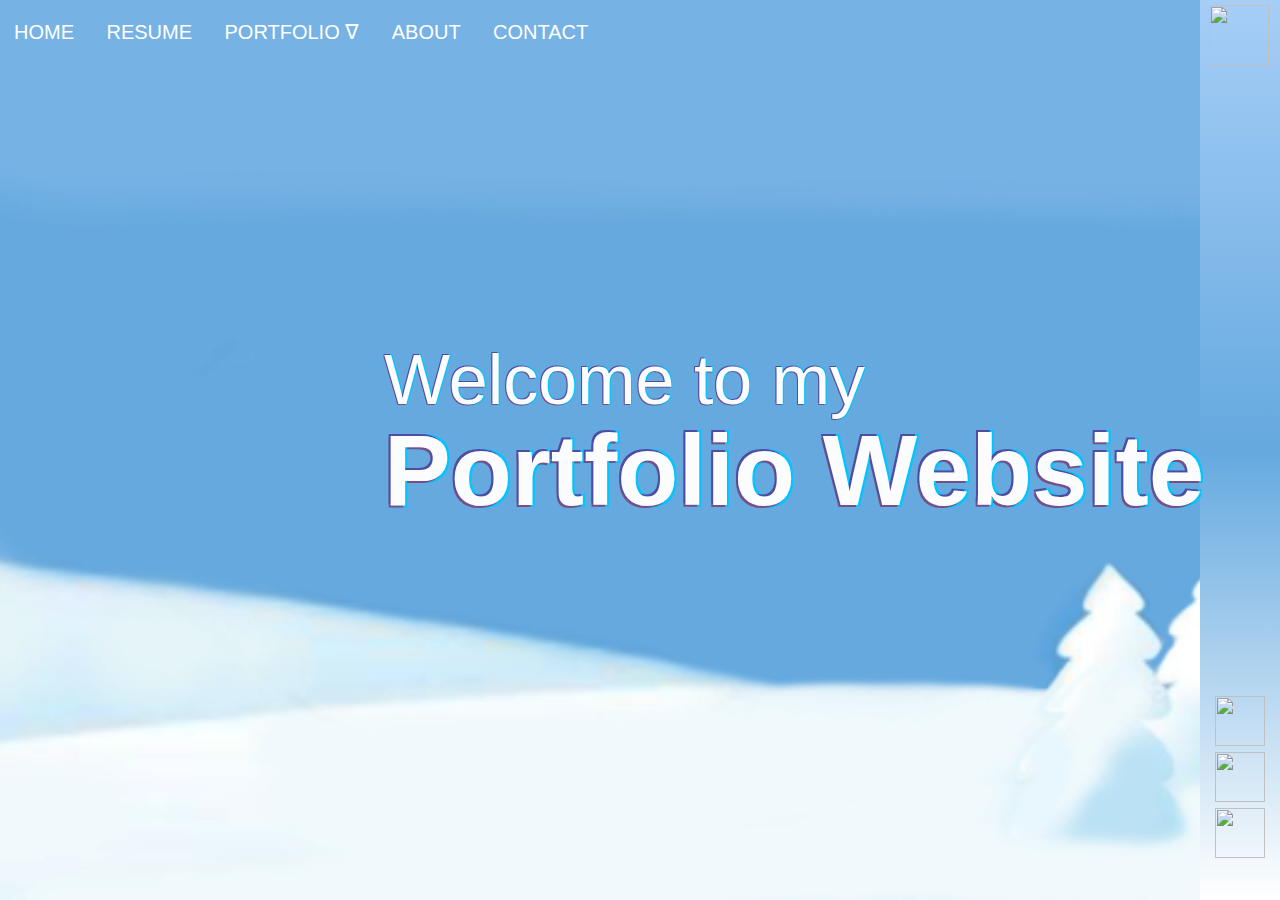
==== index.html @ c5295588 "Added Files" ====
<html>

<head>
    <title>Elon's Portfolio</title>

    <meta name="viewport" content="width=device-width, initial-scale=1.0">

    <link rel="stylesheet" href="style.css">
    <link rel="about me" href="about.html">
    <link rel="Contact" href="contact.html">
    <link rel="FreezyFall" href="FreezyFall.html">
    <link rel="Arcadia" href="Arcadia.html">



</head>

<body>
    <div class="Hero">
        <nav>
            <ul>
                <li><a href="#">Home</a></li>
                <li><a href="Resume.html">Resume</a></li>

                <li><a href="#">Portfolio ᐁ
</a>
                    <ul>   
                        <li><a href="FreezyFall.html">
                            FreezyFall</a>
                        </li>
                        <li><a href="Arcadia.html">
                            Arcadia (VR)</a>
                        </li>
                        <li><a href="CasinoGame.html">
                                Casino Game</a>
                        </li>
                       
                        <li><a href="OtherProjects.html">
                            Other Projects</a>
                        </li>
                    </ul>
                </li>
            
                <li><a href="about.html">About</a></li>
                <li><a href="contact.html">Contact</a></li>

            </ul>
        </nav> 
      
       

        <div class="content" >
            <small>Welcome to my</small>
            <h1>Portfolio Website</h1>
            <!-- <button type="button">Explore</button> -->
        </div>
        <div class="Sidebar">
            <div class="logo-parent">
                <img src="images/LogoTest.png" class="logo">
            
            
            </div>
            <div class="SocialLinks">
                <img src="images/Instagram.png">
                <img src="images/LinkedIn.png">
                <img src="images/Google.png">
            </div>
        </div>
        
        <div class="icicles">
            <img src="images/single cube falling 2.png">
            <img src="images/single cube DeadF.png">
            <img src="images/Psyco cube falling.png">
            <img src="images/NerdCubeFalling.png">
            <img src="images/kirbyFall.png">
            <img src="images/BlindCube2.png">
            <img src="images/Anime! Falling.png">
        </div>

    </div>
    
</body>

</html>
---- style.css ----
/*--------------------------------------Home Page--------------------------------- */
*{
    margin: 0;
    padding: 0;
    font-family: sans-serif;

    
}
/*------- if screen < 762px - hide sidebar-------- */
@media only screen and (max-width: 762px) {
    .Sidebar
    {
        display: none;
    }    
}
.hero{
    width: 100%;
    height: 100vh;
    background-image: url(Images/MenuBG\(Contrast\).png);
    background-size: cover;
    background-position: center;
    position: relative;
    overflow: hidden;

}
/*------- Logo properties-------- */
.logo{
    width: 60px;
    cursor: pointer;  
    z-index: 2;
    margin: 0 9px 0 9px;
    padding: 5px 0 0 0;
}
/*------- The logo's Div-------- */
.logo-parent{
    width: 80px;
}
/*-------Explore Button-------- */
button{
    color: #fbfcfd;
    padding: 10px 25px;
    background: transparent;
    border: 1px solid #fff; /* 00c6ff*/
    border-radius: 20px;
    outline: none;
    cursor: pointer;
    width: 30%;
    height: 4vh;

 
}
/*------- Center Page-------- */
.content{
    color: #fbfcfd;
    position: absolute;
    top: 50%;
    left: 30%;
    transform: translateY(-50%);
    z-index: 2;


    @media screen and (min-width: 1850px) {
        margin: 0 auto;
        left: 0;
    }
}
/*------- H1 Text (HomePage)-------- */
h1{
    font-size: 100px;
    margin: 30px 0 30px;
    line-height: 80px;
    text-shadow:
		-2px -2px 0 rgb(79, 77, 163),
		2px -2px 0 #00c6ff,
		-2px 2px 0 rgb(120, 78, 136),
		2px 2px 0 #00c6ff;

}
/*-------"small" Welcome text-------- */
small{
    font-size: 70px;
    margin: 10px 0 30px;
    line-height: 40px;

     text-shadow:
		-1px -1px 0 rgb(79, 77, 163),
		1px -1px 0 #00c6ff,
		-1px 1px 0 rgb(120, 78, 136),
		1px 1px 0 #00c6ff;
}
/*-------Sidebar-------- */
.Sidebar{
    width: 80px;
    height: 100vh;
    background: linear-gradient(#a6cef7,#65a9df, #ffffff );
    position:absolute;
    right: 0;
    top: 0;
}
/*-------Social media icon images-------- */
.SocialLinks img{
    width: 50px;  
    margin: 3px auto; 
    cursor: pointer;
}
/*-------Social media icon properties-------- */
.SocialLinks{
    width: 80px;
    text-align: center;
    position: absolute;
    bottom: -5%;
    transform: translateY(-50%);

}
/*-------Character image (animation setup)-------- */
.icicles img{
    animation: icicle 7s linear infinite;
}
/*-------characters properties-------- */
.icicles{
    width: 100%;
    display: flex;
    align-items: center;
    justify-content: space-around;
    position: absolute;
    top: -200;
}
/*-------Animation-------- */
@keyframes icicle
{
    0%
    {
        transform: translateY(0);
        opacity: 0;
    }
     50%
    {
        
        opacity: 1;
    }
     70%
    {
       
        opacity: 1;
    }
     100%
    {
        opacity: 0;
        transform: translateY(150vh);
    }
}
/*---Animation Delays / image sizes--- */
.icicles img:nth-child(1){
    animation-delay: 2s;
    width: 50px;
}
.icicles img:nth-child(2){
    animation-delay: 5s;
    width: 70px;

}
.icicles img:nth-child(3){
    animation-delay: 7s;
    width: 100px;
}
.icicles img:nth-child(4){
    animation-delay: 1s;
    width: 70px;
}
.icicles img:nth-child(5){
    animation-delay: 3.5s;   
}
.icicles img:nth-child(6){
    animation-delay: 2.5s;
    width: 80px;

}
.icicles img:nth-child(7){
    animation-delay: 4.5s;
    width: 90px;
}




/*-------Navigation bar-------- */

ul li{
    display: inline-block;
    list-style: none;
    position: relative;    
}
nav ul li a{
    display: block;
    padding: 20px 14px ;
    text-decoration: none;    
}
/* Nav text attributes */
ul li a{
    color: white;
    text-transform: uppercase;
    font-size: 20;
}
/* nav properties */
nav ul{
    float: left;
    position: absolute;
    list-style: none;
}
/* Hide Dropdown menu for portfolio */
ul li ul {
    display: none;
    position: absolute;    
}
/* Hover BG for nav bar (hme, ptflio,abt,ct) */
ul li:hover {
    background-color: #65a9df;
    border-radius: 10px;

}
/* Show hidden menu when hovering */
ul li:hover ul{
    display: block;
}
/* Hover BG for hidden menu */
ul li ul li a:hover{
    background-color: #65a9df;
}
/* Hidden menu text attributes */
ul li ul li a{
     padding: 10px 14px ;
     border-radius: 10px;
     color: rgb(80, 117, 196);
     text-decoration: none;
     width: 150;
     font-size: 15;
}


/*------------------------------- About Me Page --------------------------------- */

/*-------Page Title-------- */
.AboutTitle{
    max-width: 900px;
    color: white;   
    margin: 0 auto;
    text-align: center;
}
/*-------About Paragraph properties-------- */
.AboutParagraph{
    color: #fbfcfd;
    font-size: 30;
    width: 1200;
    position: absolute;
    top: 19%;
    left: 30%;
}
/*-------Display Picture properties-------- */
.DP{
    width: 300px;
    position: absolute;
    top: 20%;
    left: 15%;   
}






/* ------------------------------ FreezyFall Page -------------------------------- */

/*-------Page Title-------- */
.pageTitle{
    max-width: 900px;
    color: white;
    /* border: solid red; */
    margin: 0 auto;
    text-align: center;
}
/*-------Info ContainerBox for FreezyFall info-------- */
.ContainerBox2{
    width: 1100px;
    height: 85vh;
    border-radius: 25px;
    opacity: 0.5; 
    margin: auto;
    background: linear-gradient(#5bcefc,#83c3f7, #67c8da );   
}
.ContainerBox{
    width: 1100px;
    height: 85vh;
    border-radius: 25px;
    margin: auto;
     /* background: linear-gradient(#ff0022,#90c5f1, #ff0000 );     */
}
.FFVideo{
    width: 53%;
    height: 85vh;
    padding: 0 0 0 550;
    border-radius: 25px;
}
.FFDescription{
    color: white;
    font-size: 30;
    /* border: solid red; */
    width: 500;
    height: 40vh;
    margin: -1080 1300 0 auto;
    text-align: left;


}
.NotedText{
    color: rgb(187, 38, 38);
    font-size: 30;
    width: 500;
    height: 10vh;
    margin: 200 1300 0 auto;
    text-align: left;
    /* border: solid red; */
}
.PlayStore img{
    width: 100;
    position: absolute;
    left: 950;
    border-radius: 25px;

}



/*------------------------------- Arcadia Page --------------------------------- */

.ContainerBoxArcadia2{
    width: 1550px;
    height: 60vh;
    border-radius: 25px;
    opacity: 0.2; 
    margin:  auto;
    background: linear-gradient(#5bcefc,#83c3f7, #67c8da );   
}
.ArcadiaDescription{
    color: white;
    font-size: 30;
    /* border: solid red; */
    width: 500;
    height: 50vh;
    text-align: left;
    position: absolute;
    top: 160;
    left: 550;
}
.ArcadiaVideo{
    
    width: 38.3%;
    border-radius: 25px;
    position: absolute;
    top: 168;
    left: 1060;
}
.Buttons{
    width: 800px;
    /* border: solid red; */
    text-align: center;
    margin: auto;
}
.Nano{
    width: 30%;
}
.Nano:hover{
    width: 35%;
    background: linear-gradient(#5bcefc,#83c3f7, #67c8da ); 
    
}
.ShadowArena{
    width: 30%;
}
.ShadowArena:hover{
    width: 35%;
    background: linear-gradient(#5bcefc,#83c3f7, #67c8da ); 
}
.Arcade{
    width: 30%;
}
.Arcade:hover{
    width: 35%;
    background: linear-gradient(#5bcefc,#83c3f7, #67c8da ); 

}

/* ------------------------------ Casino Game Page -------------------------------- */
.CasinoDescription{
    color: white;
    font-size: 30;
    /* border:  solid white; */
    width: 1000;
    height: 45vh;
    margin: 0 auto;
    text-align: left;
    height: 15vh;
    padding: 5;
}
.CasinoVideo{
    
    width: 38.3%;
    border-radius: 25px;
    position: absolute;
    top: 400;
    left: 780;
}

/* ------------------------------ Other Projects Page -------------------------------- */


/* ------------------------------ Resume Page -------------------------------- */
.ResumeImage{
    text-align: center;
}
.ResumeDownload{
    width: 20%;
    position: absolute;
    top: 140;
    right: 350;
}


/* ------------------------------ Contact Page -------------------------------- */
.ContactDescription{
    font-size: 25;
    border: 1px solid white;
}
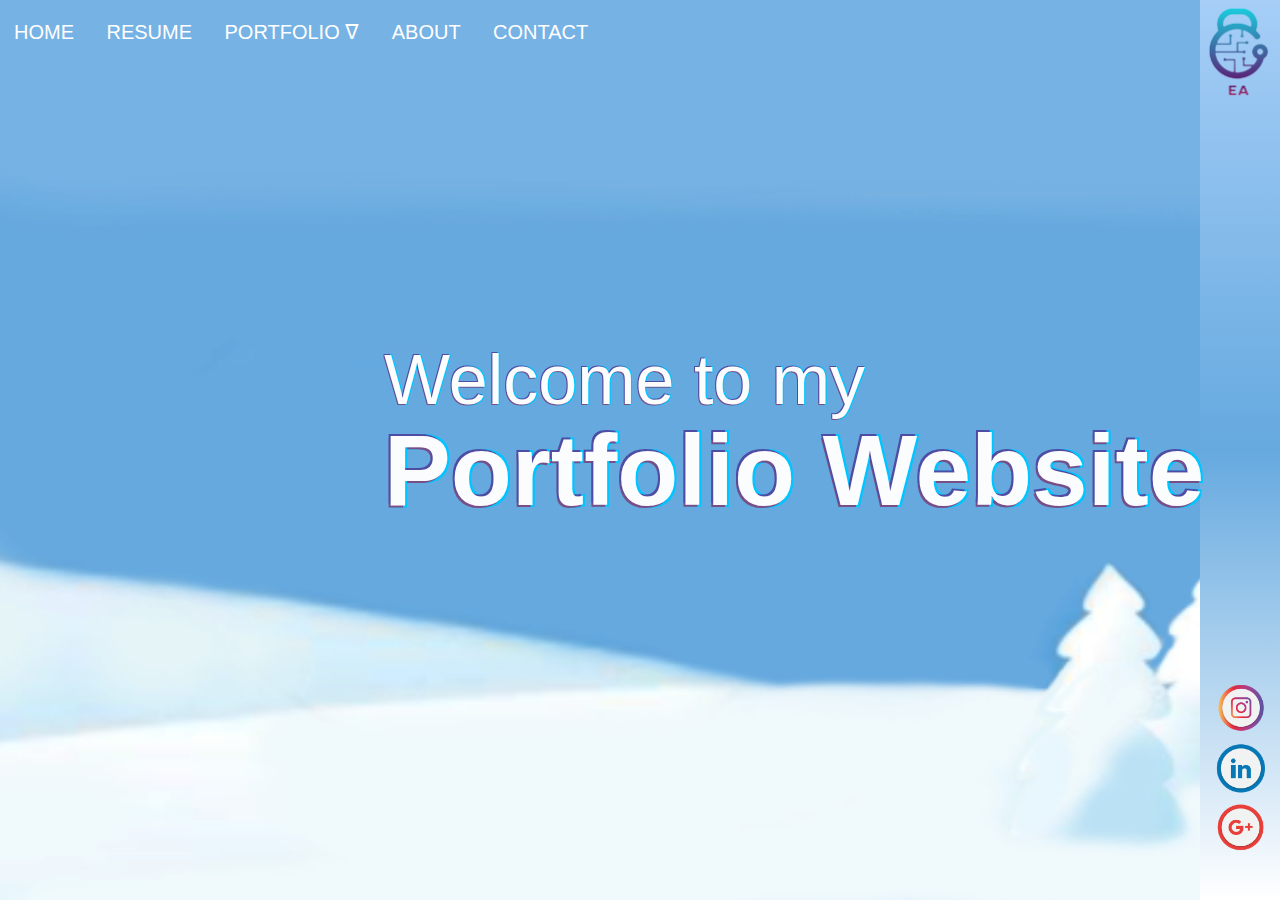
==== commit c6ceac15: "fixes" ====
--- a/index.html
+++ b/index.html
@@ -81,4 +81,4 @@
     
 </body>
 
-</html>+</html>
--- a/style.css
+++ b/style.css
@@ -16,7 +16,7 @@
 .hero{
     width: 100%;
     height: 100vh;
-    background-image: url(Images/MenuBG\(Contrast\).png);
+    background-image: url(images/MenuBG\(Contrast\).png);
     background-size: cover;
     background-position: center;
     position: relative;
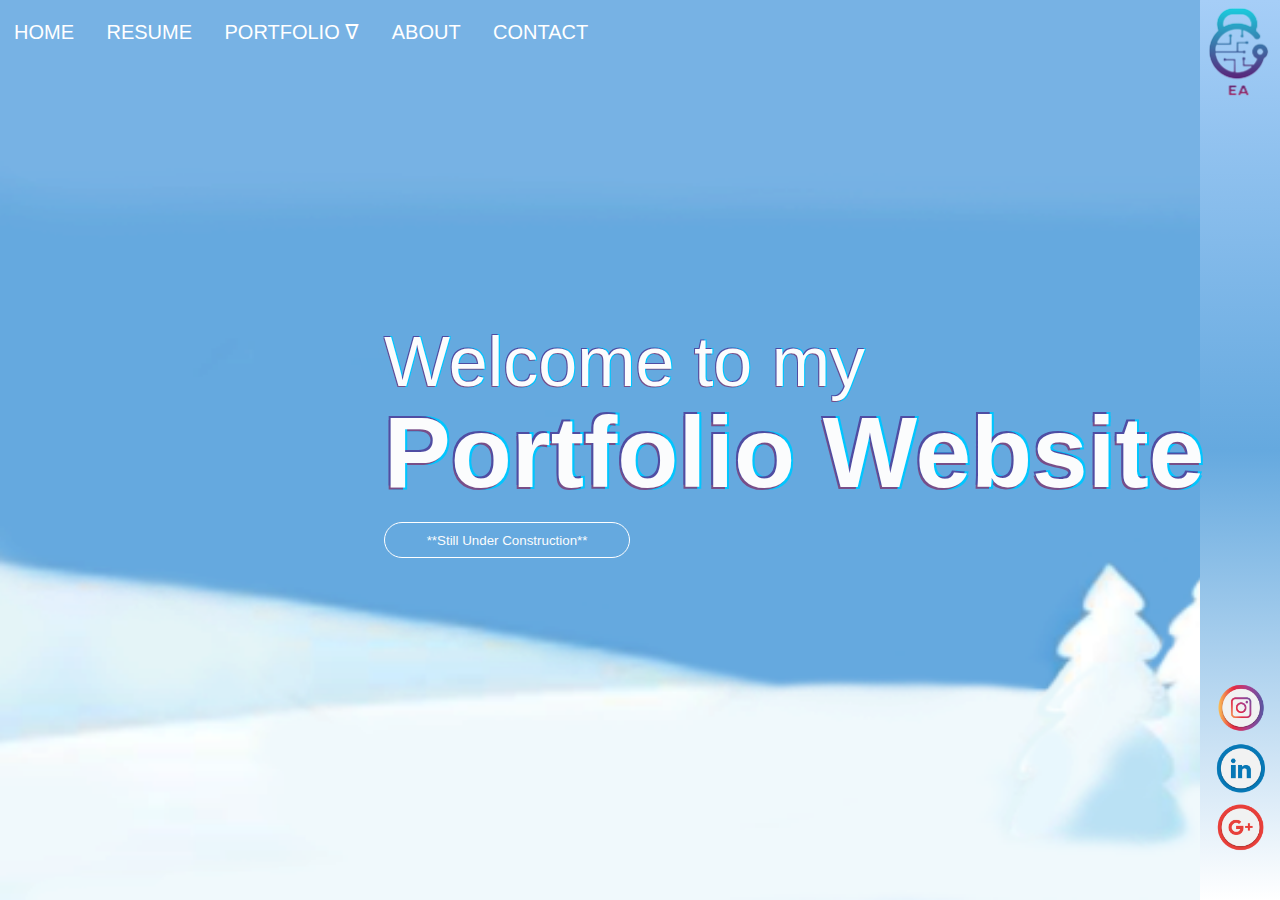
==== commit 965924f4: "Added Arcadia stuff" ====
--- a/index.html
+++ b/index.html
@@ -52,7 +52,7 @@
         <div class="content" >
             <small>Welcome to my</small>
             <h1>Portfolio Website</h1>
-            <!-- <button type="button">Explore</button> -->
+            <button type="button">**Still Under Construction**</button>
         </div>
         <div class="Sidebar">
             <div class="logo-parent">
--- a/style.css
+++ b/style.css
@@ -64,6 +64,7 @@
         left: 0;
     }
 }
+
 /*------- H1 Text (HomePage)-------- */
 h1{
     font-size: 100px;
@@ -351,13 +352,34 @@
     top: 160;
     left: 550;
 }
-.ArcadiaVideo{
-    
-    width: 38.3%;
-    border-radius: 25px;
-    position: absolute;
-    top: 168;
+.MenuVideo{
+    width: 980;
+    height: auto;
+    /* border: solid red; */
+    border-radius: 25px;
+    position: absolute;
+    top: 155;
     left: 1060;
+
+}
+.ArcadeVideo{
+    width: 350;
+    height: auto;
+    /* border: solid red; */
+    border-radius: 25px;
+    position: absolute;
+    top: 620;
+    left: 1060;
+}
+
+.ArenaVideo{
+    width: 600;
+    height: auto;
+    /* border: solid red; */
+    border-radius: 25px;
+    position: absolute;
+    top: 620;
+    left: 1440;
 }
 .Buttons{
     width: 800px;
@@ -388,6 +410,42 @@
     background: linear-gradient(#5bcefc,#83c3f7, #67c8da ); 
 
 }
+
+/*------------------------------- ArcadeArea Page --------------------------------- */
+.ArcadeDescription{
+    width: 1500;
+    text-align: left;
+    margin: 0 auto;
+    
+}
+.MiniScreenshot{
+    text-align: center;
+}
+
+/*------------------------------- Nano-Aggresion Page --------------------------------- */
+.NanoDescription{
+    width: 1500;
+    text-align: left;
+    margin: 0 auto;
+    
+}
+
+.nanoVideo{
+    width: 32%;
+    height: 30%;
+    
+}
+
+/*------------------------------- Shadow Arena Page --------------------------------- */
+.ShadowDescription{
+    width: 1500;
+    text-align: left;
+    margin: 0 auto;
+    
+}
+
+
+
 
 /* ------------------------------ Casino Game Page -------------------------------- */
 .CasinoDescription{
@@ -411,6 +469,19 @@
 }
 
 /* ------------------------------ Other Projects Page -------------------------------- */
+.float-left-child{
+    display: inline-block;
+    width: 800px;
+    height: 85vh;
+    border-radius: 25px;
+    opacity: 0.5; 
+    margin:0 20;
+    background: linear-gradient(#5bcefc,#83c3f7, #67c8da );   
+}
+
+.gameDescriptions{
+    text-align: center;
+}
 
 
 /* ------------------------------ Resume Page -------------------------------- */
